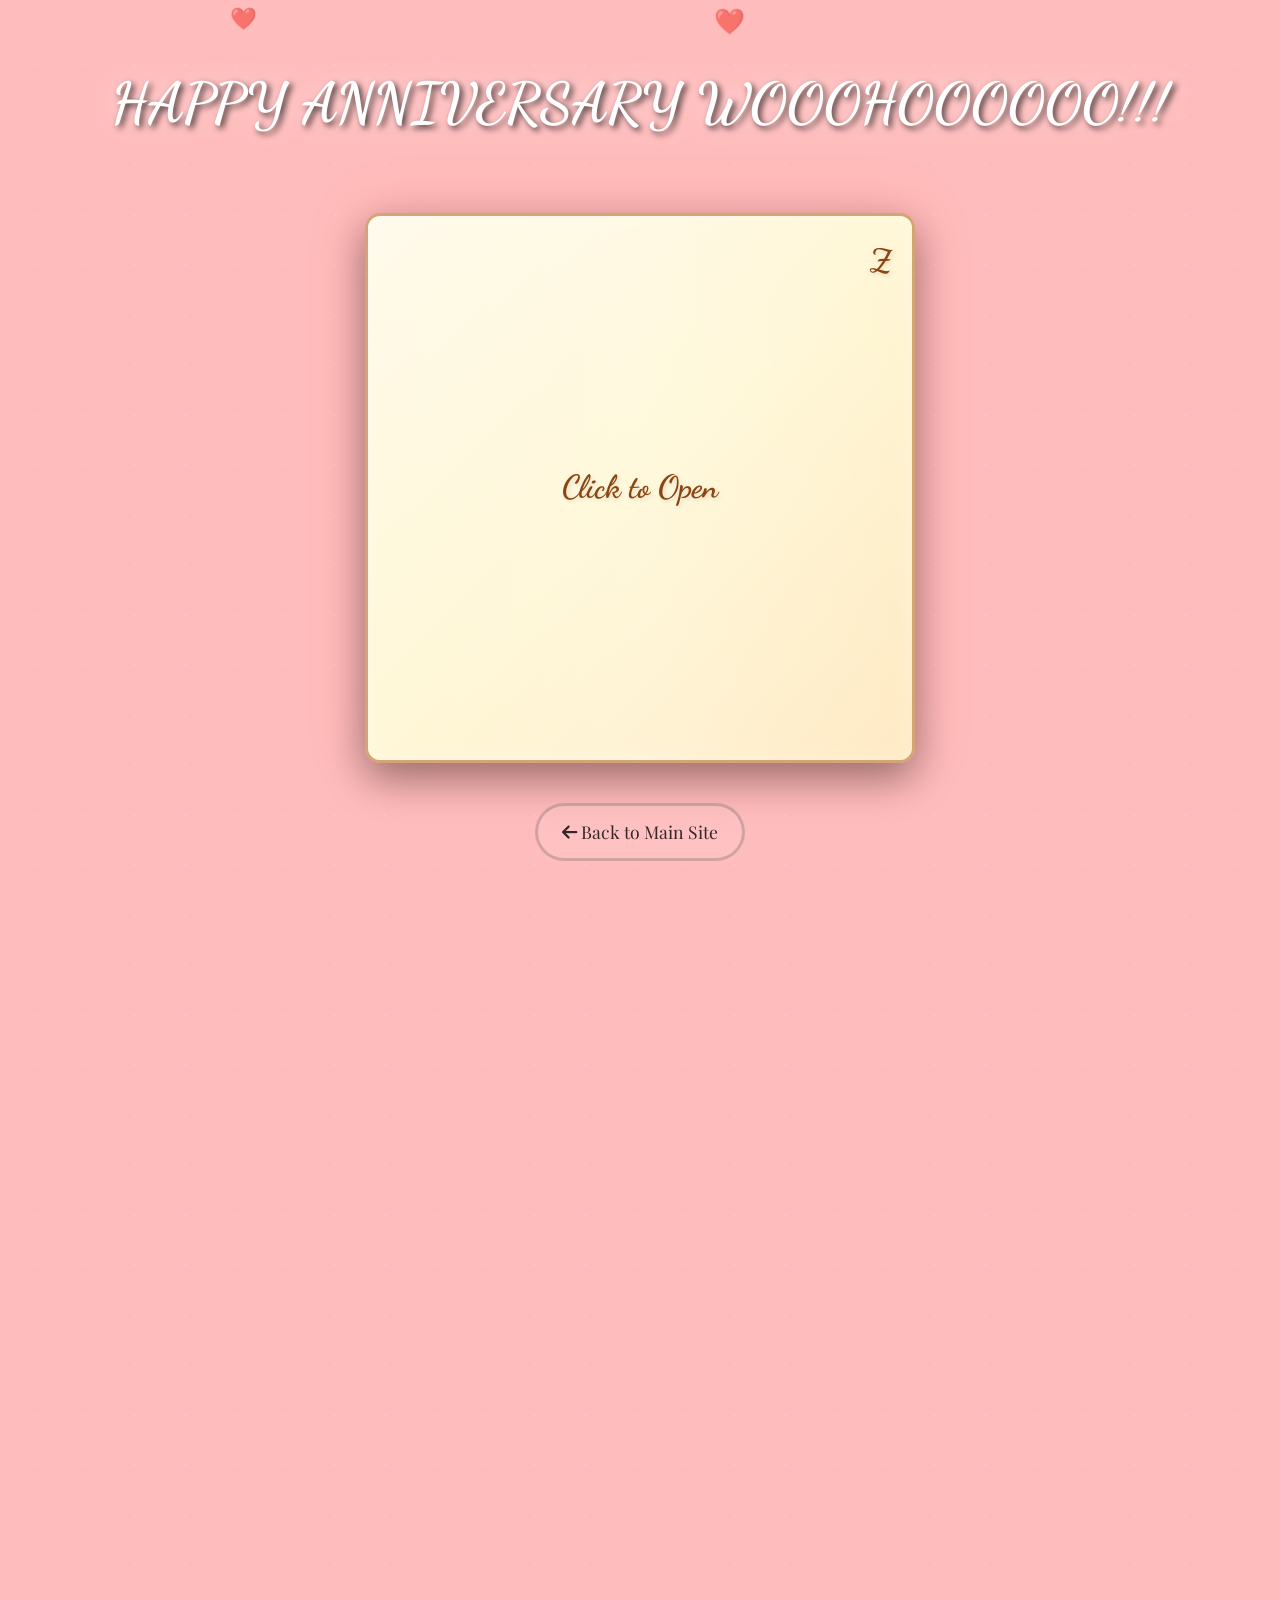
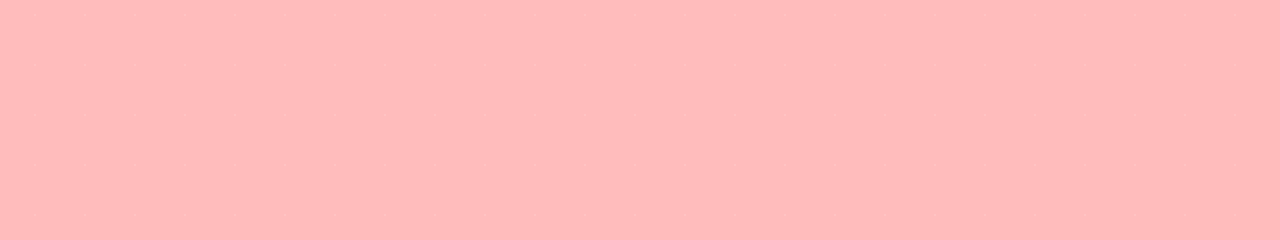
==== anniversary.html @ 7937a75e "Add files via upload" ====
<!DOCTYPE html>
<html lang="en">
<head>
    <meta charset="UTF-8">
    <meta name="viewport" content="width=device-width, initial-scale=1.0">
    <title>Anniversary</title>
    <link rel="stylesheet" href="https://cdnjs.cloudflare.com/ajax/libs/font-awesome/6.4.0/css/all.min.css">
    <link rel="stylesheet" href="styles.css">
    <script src="https://code.jquery.com/jquery-3.6.0.min.js"></script>

<style>
@import url('https://fonts.googleapis.com/css2?family=Playfair+Display:wght@400;700&family=Dancing+Script:wght@700&display=swap');

body {
    background: rgba(255, 179, 179, 0.87);
    min-height: 100vh;
    display: flex;
    justify-content: center;
    align-items: flex-start;
    font-family: 'Playfair Display', serif;
    overflow-x: hidden;
    overflow-y: auto;
    position: relative;
    padding: 40px 0 20px 0;
}

body::before {
    content: '';
    position: absolute;
    width: 200%;
    height: 200%;
    background: radial-gradient(circle, rgba(255,255,255,0.1) 1px, transparent 1px);
    background-size: 50px 50px;
    animation: drift 20s linear infinite;
    pointer-events: none;
}

@keyframes drift {
    0% { transform: translate(0, 0); }
    100% { transform: translate(50px, 50px); }
}

.container {
    text-align: center;
    position: relative;
    z-index: 1;
    max-width: 100%;
    width: 100%;
    box-sizing: border-box;
    flex: 1;
    display: flex;
    flex-direction: column;
    justify-content: center;
    min-height: calc(100vh - 60px);
}

/* Floating hearts background */
.floating-hearts {
    position: fixed;
    width: 100%;
    height: 100%;
    top: 0;
    left: 0;
    pointer-events: none;
    z-index: 0;
}

.heart {
    position: absolute;
    color: rgba(255, 182, 193, 0.6);
    font-size: 20px;
    animation: float 8s ease-in-out infinite;
}

@keyframes float {
    0% {
        transform: translateY(100vh) rotate(0deg);
        opacity: 0;
    }
    10% {
        opacity: 1;
    }
    90% {
        opacity: 1;
    }
    100% {
        transform: translateY(-100px) rotate(360deg);
        opacity: 0;
    }
}

.demo-1 .uc-container{
	width: 550px;
	height: 550px;
	margin: 40px auto;
    position: relative;
    perspective: 1200px;
    transform-style: preserve-3d;
    max-width: 90vw;
    max-height: 70vh;
} 

.demo-1 .uc-single, 
.demo-1 .uc-final,
.demo-1 .uc-initial-content,
.demo-1 .uc-back,
.demo-1 .uc-front {
	background: linear-gradient(135deg, #fff9e6 0%, #fff5cc 50%, #ffe4b5 100%);
    border: 3px solid #d4a574;
    box-shadow: 0 15px 40px rgba(0, 0, 0, 0.4), 
                0 0 60px rgba(255, 107, 107, 0.2),
                inset 0 0 20px rgba(255, 255, 255, 0.3);
    border-radius: 15px;
    position: relative;
    overflow: hidden;
}

.demo-1 .uc-initial-content::before {
    content: '';
    position: absolute;
    top: -50%;
    left: -50%;
    width: 200%;
    height: 200%;
    background: linear-gradient(45deg, transparent, rgba(255, 255, 255, 0.3), transparent);
    transform: rotate(45deg);
    animation: shimmer 3s ease-in-out infinite;
}

@keyframes shimmer {
    0% { transform: translateX(-100%) translateY(-100%) rotate(45deg); }
    50% { transform: translateX(100%) translateY(100%) rotate(45deg); }
    100% { transform: translateX(-100%) translateY(-100%) rotate(45deg); }
}

.demo-1 span.clickme {
    display: flex;
    align-items: center;
    justify-content: center;
    color: #8b4513;
    width: 100%;
    height: 100%;
    margin: 0;
    cursor: pointer;
    font-size: 2rem;
    font-weight: bold;
    font-family: 'Dancing Script', cursive;
    text-align: center;
    background: transparent;
    transition: all 0.4s ease;
    position: relative;
    z-index: 2;
    text-shadow: 2px 2px 4px rgba(0, 0, 0, 0.1);
}

.demo-1 span.clickme::before {
    content: 'Z';
    position: absolute;
    top: 20px;
    right: 20px;
    font-size: 2rem;
    animation: pulse 2s ease-in-out infinite;
}

@keyframes pulse {
    0%, 100% { transform: scale(1); }
    50% { transform: scale(1.1); }
}

.demo-1 span.clickme:hover {
    transform: scale(1.05);
    text-shadow: 3px 3px 6px rgba(0, 0, 0, 0.2);
}

.demo-1 .scrollwrap {
    width: 100%;
    height: 100%;
    padding: 40px;
    overflow: auto;
    position: absolute;
    color: #8b4513;
    font-family: 'Playfair Display', serif;
    text-shadow: 0 1px 0 rgba(255,255,255,0.8);
    box-shadow: inset 0 0 0 2px rgba(212, 165, 116, 0.3);
    cursor: default;
    box-sizing: border-box;
    background: linear-gradient(135deg, rgba(255, 249, 230, 0.9) 0%, rgba(255, 245, 204, 0.9) 100%);
    border-radius: 12px;
}

.demo-1 .scrollwrap h3 {
    font-weight: 700;
    font-size: 28px;
    margin: 0 0 25px 0;
    color: #d2691e;
    font-family: 'Dancing Script', cursive;
    text-align: center;
    text-shadow: 2px 2px 4px rgba(0, 0, 0, 0.1);
}

.demo-1 .scrollwrap p {
    font-size: 17px;
    line-height: 1.8;
    margin: 0 0 20px 0;
    font-style: italic;
    text-align: justify;
    position: relative;
}

.demo-1 .scrollwrap p.signature {
    font-size: 20px;
    text-align: right;
    margin-top: 30px;
    font-style: normal;
    font-family: 'Dancing Script', cursive;
    color: #d2691e;
    font-weight: 700;
}

.demo-1 .close {
    position: absolute;
    top: 15px;
    right: 15px;
    font-family: 'Playfair Display', serif;
    color: #8b4513;
    cursor: pointer;
    font-size: 18px;
    font-weight: bold;
    width: 35px;
    height: 35px;
    border: 3px solid #8b4513;
    border-radius: 50%;
    text-align: center;
    line-height: 29px;
    background: rgba(255, 255, 255, 0.9);
    transition: all 0.4s ease;
    box-shadow: 0 4px 15px rgba(0, 0, 0, 0.2);
    z-index: 10;
}

.demo-1 .close:hover {
    background: #8b4513;
    color: white;
    transform: rotate(90deg) scale(1.1);
    box-shadow: 0 6px 20px rgba(0, 0, 0, 0.3);
}

/* Paper unfolding animation */
.uc-container {
    position: relative;
    width: 550px;
    height: 550px;
    margin: 0 auto;
    transform-style: preserve-3d;
    max-width: 90vw;
    max-height: 70vh;
}

.uc-initial-content,
.uc-final-content {
    position: absolute;
    width: 100%;
    height: 100%;
    top: 0;
    left: 0;
    border-radius: 15px;
    overflow: hidden;
    backface-visibility: hidden;
    transform-style: preserve-3d;
}

.uc-final-content {
    opacity: 0;
    transform: rotateY(180deg);
    transition: all 1.5s cubic-bezier(0.4, 0, 0.2, 1);
}

.uc-container.unfolded .uc-initial-content {
    opacity: 0;
    transform: rotateY(-180deg);
    transition: all 1.5s cubic-bezier(0.4, 0, 0.2, 1);
}

.uc-container.unfolded .uc-final-content {
    opacity: 1;
    transform: rotateY(0deg);
}

/* Header styling */
header h1 {
    font-family: 'Dancing Script', cursive;
    font-size: clamp(2rem, 5vw, 3.5rem);
    font-weight: 700;
    color: white;
    margin-bottom: 1.5rem;
    text-shadow: 3px 3px 6px rgba(0, 0, 0, 0.74),
                 0 0 30px rgba(255, 255, 255, 0.5);
    animation: glow 2s ease-in-out;
    padding: 0 20px;
}

@keyframes glow {
    from { text-shadow: 3px 3px 6px rgba(0, 0, 0, 0.3), 0 0 30px rgba(255, 255, 255, 0.5); }
    to { text-shadow: 3px 3px 6px rgba(0, 0, 0, 0.3), 0 0 40px rgba(255, 255, 255, 0.8); }
}

/* Back button styling */
.back-link {
    display: inline-block;
    color: black;
    text-decoration: none;
    font-size: 1.1rem;
    opacity: 0.8;
    transition: all 0.3s ease;
    padding: 12px 24px;
    border: 3px solid rgba(66, 66, 66, 0.3);
    border-radius: 50px;
    background: rgba(255, 255, 255, 0.1);
    backdrop-filter: blur(10px);
    font-family: 'Playfair Display', serif;
}

.back-link:hover {
    opacity: 1;
    background: rgba(88, 87, 87, 0.2);
    transform: translateY(-2px);
    box-shadow: 0 10px 20px rgb(0, 0, 0);
}
</style>
</head>
<body>
    <!-- Floating Hearts Background -->
    <div class="floating-hearts" id="floatingHearts"></div>
    
    <div class="container">
        <header>
            <h1>HAPPY ANNIVERSARY WOOOHOOOOOO!!!</h1>
        </header>
        
        <section class="main demo-1">
            <div id="uc-container" class="uc-container">
                <div class="uc-initial-content">
                    <span class="clickme">Click to Open</span>
                </div>
                <div class="uc-final-content">
                    <div class="scrollwrap">
                        <h3>Dearest, Ria,</h3>
                        <p>Thinking about how we started, it feels surreal. Some parts were rocky—confusing, painful—but those led us to where we are right now. Special thanks to those two na palaging nawawala.

<br><br>From being a dense as fuck, numb, snobby, nonchalant, now I'm damn hopelessly, embarrassingly in love with you.

<br><br>One year. May mga parts man na naging mahirap, I'm still proud and glad that both of us held on. There were days na mabilis natapos, meron din matagal and lumipas sa pangungulila kasi pawala-wala ka, bab :(. Isang taon, but still, 'di mo pa rin ako nilalambing, hays. Palitan mo ng kiss 'yan ha.

<br><br>On a serious note, I'm glad we both took the chance to be together. It is true na may panahong napagod din akong mag-process, pero that wasn't because of you, that was because of the situation we were in, dahil 'yon sa takot pa rin ako na I might overwhelm you rin. I was scared na you'll slip away if sobrang pushy and makulit ako, or sa parts din na kung hindi ako nag-push. Gets mo ba? Medyo naguguluhan din ako sa sinasabi ko pero bahala ka na HAHAHHAHAHAH. I'm saying na either way, it was scary, there was fear but also hope na you'll still keep me. And hell yeah, you did. I hope we keep choosing to fix things together instead of bottling things up. You may be a pain in the ass sometimes, and me naman an asshole most of the time din, still I wouldn't have it any other way.

<br><br>The year flew a little too fast, don't you think? Though the beginning of knowing you fr came a little late, (I didn't know you much until your birthday) at least now I'm learning how to love you better. And I'm taking my time.

<br><br>Pawala-wala ka man minsan, that's okay. I'll always wait for you. Huwag lang straight 1 month kasi kawawa naman ako. May mga bagay na hindi ko malalaman dahil sa distance, pero know that I always pray for you to always be okay, healthy, and safe. I will always choose to understand. Plus, you always come back anyway, and that's enough for me.

<br><br>Marami pa akong gustong sabihin pero I think stop ko na rito.

<br><br>We've grown so much over the past year, and I hope we keep getting better. Together and individually.

<br><br>Thank you for letting me in, for letting me love you.

<br><br>It has been a long ride, and I'm hoping this would be an endless road for us.

<br><br>Happy first anniversary, my Ria.</p>
                        <p class="signature">Stupidly yours, Cian</p>
                    </div>
                    <span class="close">✕</span>
                </div>
            </div>
        </section>
        
        <div>
            <a href="index.html" class="back-link">
                <i class="fas fa-arrow-left"></i> Back to Main Site
            </a>
        </div>
    </div>

    <script>
        $(function() {
            var $container = $('#uc-container');
            var isUnfolded = false;

            // Paper unfolding functionality
            $container.find('span.clickme').on('click', function() {
                if (!isUnfolded) {
                    $container.addClass('unfolded');
                    isUnfolded = true;
                    // Create celebration hearts
                    for (let i = 0; i < 5; i++) {
                        setTimeout(createFloatingHeart, i * 200);
                    }
                }
            });

            $container.find('span.close').on('click', function(e) {
                e.stopPropagation();
                if (isUnfolded) {
                    $container.removeClass('unfolded');
                    isUnfolded = false;
                }
            });

            // Floating hearts generator
            function createFloatingHeart() {
                const heart = document.createElement('div');
                heart.className = 'heart';
                heart.innerHTML = '❤️';
                heart.style.left = Math.random() * 100 + '%';
                heart.style.animationDelay = Math.random() * 8 + 's';
                heart.style.fontSize = (Math.random() * 15 + 15) + 'px';
                document.getElementById('floatingHearts').appendChild(heart);
                
                setTimeout(() => {
                    heart.remove();
                }, 8000);
            }

            // Create hearts periodically
            setInterval(createFloatingHeart, 3000);

            // Initial hearts
            for (let i = 0; i < 3; i++) {
                setTimeout(createFloatingHeart, i * 1500);
            }

            // Add sparkle effects on mouse move
            document.addEventListener('mousemove', function(e) {
                if (Math.random() > 0.98) {
                    const sparkle = document.createElement('div');
                    sparkle.innerHTML = '✨';
                    sparkle.style.position = 'fixed';
                    sparkle.style.left = e.clientX + 'px';
                    sparkle.style.top = e.clientY + 'px';
                    sparkle.style.pointerEvents = 'none';
                    sparkle.style.fontSize = '16px';
                    sparkle.style.zIndex = '9999';
                    sparkle.style.animation = 'float 2s ease-out forwards';
                    document.body.appendChild(sparkle);
                    
                    setTimeout(() => sparkle.remove(), 2000);
                }
            });
        });
    </script>
    </body>

</html>
---- styles.css ----
/* Modern CSS Reset */
:root {
    --primary-color: #ff6b6b;
    --secondary-color: #4ecdc4;
    --dark-color: #2d3436;
    --light-color: #f8f9fa;
    --gradient: linear-gradient(135deg, var(--primary-color), var(--secondary-color));
}

* {
    margin: 0;
    padding: 0;
    box-sizing: border-box;
}

body {
    font-family: 'Poppins', sans-serif;
    line-height: 1.6;
    color: var(--dark-color);
    background-color: var(--light-color);
    overflow-x: hidden;
}

/* Navigation */
.navbar {
    position: fixed;
    top: 0;
    width: 100%;
    display: flex;
    justify-content: space-between;
    align-items: center;
    padding: 1rem 5%;
    background: rgba(255, 255, 255, 0.95);
    box-shadow: 0 2px 10px rgba(0, 0, 0, 0.1);
    z-index: 1000;
    transition: all 0.3s ease;
}

.navbar.scrolled {
    padding: 0.5rem 5%;
    background: rgba(255, 255, 255, 0.98);
    box-shadow: 0 5px 20px rgba(0, 0, 0, 0.1);
}

.logo {
    display: flex;
    align-items: center;
    height: 100%;
}

.logo-img {
    height: 50px;
    width: auto;
    border-radius: 10%;
    border: transparent;
    box-shadow: 0 2px 5px rgba(0, 0, 0, 0.2);
    opacity: 60%;
}

.nav-links {
    display: flex;
    gap: 2rem;
}

.nav-links a {
    text-decoration: none;
    color: var(--dark-color);
    font-weight: 500;
    position: relative;
    transition: color 0.3s ease;
}

.nav-links a::after {
    content: '';
    position: absolute;
    width: 0;
    height: 2px;
    bottom: -5px;
    left: 0;
    background: var(--gradient);
    transition: width 0.3s ease;
}

.nav-links a:hover,
.nav-links a.active {
    color: var(--primary-color);
}

.nav-links a:hover::after,
.nav-links a.active::after {
    width: 100%;
}

.hamburger {
    display: none;
    cursor: pointer;
}

.bar {
    display: block;
    width: 25px;
    height: 3px;
    margin: 5px auto;
    background-color: var(--dark-color);
    transition: all 0.3s ease-in-out;
}

/* Hero Section */
.hero {
    height: 100vh;
    display: flex;
    flex-direction: column;
    justify-content: center;
    align-items: center;
    text-align: center;
    padding: 0 1rem;
    background: var(--gradient);
    color: white;
    position: relative;
    overflow: hidden;
}

.hero::before {
    content: '';
    position: absolute;
    width: 100%;
    height: 100%;
    background: url('https://source.unsplash.com/random/1920x1080/?love') center/cover;
    opacity: 0.1;
    z-index: 1;
}

.hero-content {
    position: relative;
    z-index: 2;
    max-width: 800px;
    margin: 0 auto;
}

.hero h1 {
    font-size: 3.5rem;
    margin-bottom: 1rem;
    animation: fadeInUp 1s ease;
}

.hero p {
    font-size: 1.2rem;
    margin-bottom: 2rem;
    animation: fadeInUp 1s ease 0.2s both;
}

.highlight {
    color: #fff;
    position: relative;
    display: inline-block;
}

.highlight::after {
    content: '';
    position: absolute;
    bottom: 5px;
    left: 0;
    width: 100%;
    height: 10px;
    background: rgba(255, 255, 255, 0.3);
    z-index: -1;
    border-radius: 5px;
}

.cta-button {
    padding: 1rem 2rem;
    font-size: 1.1rem;
    background: white;
    color: var(--primary-color);
    border: none;
    border-radius: 50px;
    cursor: pointer;
    transition: all 0.3s ease;
    font-weight: 600;
    box-shadow: 0 5px 15px rgba(0, 0, 0, 0.1);
    animation: fadeInUp 1s ease 0.4s both;
}

.cta-button:hover {
    transform: translateY(-3px);
    box-shadow: 0 15px 30px rgba(0, 0, 0, 0.2);
}

.scroll-down {
    position: absolute;
    bottom: 30px;
    left: 50%;
    transform: translateX(-50%);
    display: flex;
    flex-direction: column;
    align-items: center;
    color: white;
    text-decoration: none;
    animation: bounce 2s infinite;
}

.scroll-down i {
    margin-top: 5px;
}


.scroll-down2 {
    position: absolute;
    bottom: 30px;
    left: 50%;
    transform: translateX(-50%);
    display: flex;
    flex-direction: column;
    align-items: center;
    color: rgb(150, 103, 103);
    text-decoration: none;
    animation: bounce 2s infinite;
}

.scroll-down2 i {
    margin-top: 10px;
}

/* Features Section */
.features {
    padding: 6rem 5%;
    background-color: white;
}

/* Section Headings */
.features h2,
.content-section h2,
.gallery-section h2,
#love-lines h2,
#music h2 {
    text-align: center;
    font-size: 2.5rem;
    margin: 0 auto 3rem;
    display: block;
    width: 100%;
    position: relative;
    padding: 0 20px;
}

.features h2::after,
.content-section h2::after,
.gallery-section h2::after {
    content: '';
    position: absolute;
    width: 50%;
    height: 4px;
    background: var(--gradient);
    bottom: -10px;
    left: 25%;
    border-radius: 2px;
}

.cards-container {
    display: grid;
    grid-template-columns: repeat(auto-fit, minmax(300px, 1fr));
    gap: 2rem;
    margin-top: 2rem;
}

.card {
    background: white;
    border-radius: 15px;
    padding: 2rem;
    text-align: center;
    box-shadow: 0 10px 30px rgba(0, 0, 0, 0.05);
    transition: transform 0.3s ease, box-shadow 0.3s ease;
    border: 1px solid rgba(0, 0, 0, 0.05);
}

.card:hover {
    transform: translateY(-10px);
    box-shadow: 0 15px 40px rgba(0, 0, 0, 0.1);
}

.card i {
    font-size: 2.5rem;
    margin-bottom: 1.5rem;
    background: var(--gradient);
    -webkit-background-clip: text;
    background-clip: text;
    -webkit-text-fill-color: transparent;
    color: transparent;
}

.card h3 {
    font-size: 1.5rem;
    margin-bottom: 1rem;
    color: var(--dark-color);
}

/* Love Meter */
.love-meter {
    width: 100%;
    height: 10px;
    background: #f0f0f0;
    border-radius: 5px;
    margin: 1.5rem 0 0.5rem;
    overflow: hidden;
    position: relative;
}

.love-meter-text {
    text-align: center;
    font-size: 1.2rem;
    font-weight: 600;
    color: var(--primary-color);
    margin-bottom: 0.5rem;
    height: 1.5rem;
}

.love-fill {
    height: 100%;
    width: 0;
    background: linear-gradient(90deg, #ff6b6b, #ff8e8e);
    transition: width 1s ease-in-out;
}

.love-fill.animate {
    animation: pulse 1s ease-in-out;
}

@keyframes pulse {
    0% { transform: scaleX(1); }
    50% { transform: scaleX(1.02); }
    100% { transform: scaleX(1); }
}

.love-btn {
    background: var(--gradient);
    color: white;
    border: none;
    padding: 0.5rem 1.5rem;
    border-radius: 50px;
    cursor: pointer;
    font-weight: 500;
    margin-top: 1rem;
    transition: transform 0.3s ease, box-shadow 0.3s ease;
}

.love-btn:hover {
    transform: translateY(-2px);
    box-shadow: 0 5px 15px rgba(0, 0, 0, 0.1);
}

/* Content Sections */
.content-section {
    padding: 6rem 5%;
    position: relative;
    overflow: hidden;
}

.content-section.alt-bg {
    background-color: #f8f9fa;
}

.container {
    max-width: 1200px;
    margin: 0 auto;
    padding: 0 20px;
}

.content-box {
    background: white;
    border-radius: 15px;
    padding: 2.5rem;
    box-shadow: 0 10px 30px rgba(0, 0, 0, 0.05);
    margin-top: 2rem;
    position: relative;
    z-index: 1;
}

/* --- Gallery Section --- */
.gallery-section {
    padding: 6rem 5%;
    background: white;
    position: relative;
}

.gallery-controls {
    text-align: center;
    margin-bottom: 2rem;
}

.filter-btn {
    background: #e0e0e0;
    color: var(--dark-color);
    border: none;
    padding: 0.5rem 1rem;
    margin: 0 0.5rem;
    border-radius: 50px;
    cursor: pointer;
    transition: all 0.3s ease;
    font-weight: 500;
}

.filter-btn.active {
    background: var(--primary-color);
    color: white;
    box-shadow: 0 5px 15px rgba(255, 107, 107, 0.3);
}

.gallery-grid {
    display: grid;
    grid-template-columns: repeat(auto-fill, minmax(250px, 1fr));
    gap: 1.5rem;
    padding: 1rem 0;
}

.gallery-item {
    position: relative;
    border-radius: 10px;
    overflow: hidden;
    cursor: pointer;
    transition: transform 0.3s ease;
    background: white;
    box-shadow: 0 4px 15px rgba(0, 0, 0, 0.1);
    display: flex;
    flex-direction: column;
}

.gallery-image-container {
    position: relative;
    width: 100%;
    padding-top: 100%; /* 1:1 Aspect Ratio */
    overflow: hidden;
}

.gallery-image-container img {
    position: absolute;
    top: 0;
    left: 0;
    width: 100%; 
    height: 100%;
    object-fit: cover;
    transition: transform 0.5s ease;
}

.gallery-overlay {
    position: absolute;
    top: 0;
    left: 0;
    width: 100%;
    height: 100%;
    background: rgba(0, 0, 0, 0.5);
    color: white;
    display: flex;
    flex-direction: column;
    justify-content: center;
    align-items: center;
    opacity: 0;
    transition: opacity 0.3s ease;
    padding: 1rem;
    text-align: center;
}

.gallery-item:hover {
    transform: translateY(-5px);
}

.gallery-item:hover img {
    transform: scale(1.05);
}

.gallery-item:hover .gallery-overlay {
    opacity: 1;
}

.gallery-caption {
    font-size: 1.2rem;
    font-weight: 600;
    margin-bottom: 0.3rem;
    text-shadow: 0 2px 4px rgba(0, 0, 0, 0.3);
}

.gallery-date {
    font-size: 0.8rem;
    margin-bottom: 0.5rem;
    opacity: 0.9;
    text-shadow: 0 1px 2px rgba(0, 0, 0, 0.3);
}

.gallery-like {
    background: var(--primary-color);
    border: none;
    color: white;
    padding: 0.5rem 1rem;
    border-radius: 4px;
    cursor: pointer;
    transition: all 0.3s ease;
    font-size: 0.9rem;
    margin: 0.8rem auto;
    display: block;
    width: auto;
    min-width: 100px;
    text-align: center;
}

.gallery-like:hover {
    background: var(--secondary-color);
    transform: translateY(-2px);
    box-shadow: 0 2px 8px rgba(0, 0, 0, 0.2);
}

.gallery-like.liked {
    background: #ff1493;
    color: white;
}

.gallery-like.liked:hover {
    background: #ff69b4;
}

.gallery-like i {
    margin-right: 0.5rem;
}

.gallery-like .fas {
    color: white;
}

/* Modal styles for photo viewing */
.modal {
    display: none;
    position: fixed;
    z-index: 1000;
    left: 0;
    top: 0;
    width: 100%;
    height: 100%;
    background-color: rgba(0, 0, 0, 0.9);
    cursor: pointer;
}

.modal-content {
    margin: auto;
    display: block;
    width: 80%;
    max-width: 700px;
    max-height: 90%;
    object-fit: contain;
    position: absolute;
    top: 50%;
    left: 50%;
    transform: translate(-50%, -50%);
}

.modal-close {
    position: absolute;
    top: 20px;
    right: 35px;
    color: #f1f1f1;
    font-size: 40px;
    font-weight: bold;
    cursor: pointer;
    z-index: 1001;
}

.modal-close:hover {
    color: #bbb;
}



@keyframes randomFloat {
    0%, 100% { transform: translateY(0px) rotate(0deg); }
    25% { transform: translateY(-10px) rotate(1deg); }
    75% { transform: translateY(5px) rotate(-1deg); }
}

/* Make sure the like button is visible on mobile */
@media (max-width: 768px) {
    .gallery-like {
        padding: 0.4rem 0.8rem;
        font-size: 0.8rem;
    }
    
    .gallery-caption {
        font-size: 1rem;
    }
    
    .gallery-date {
        font-size: 0.7rem;
    }
}

.gallery-load-more {
    text-align: center;
    margin-top: 2rem;
}

.gallery-load-more button {
    background: var(--secondary-color);
    color: white;
    border: none;
    padding: 0.8rem 2rem;
    border-radius: 50px;
    cursor: pointer;
    font-weight: 600;
    transition: all 0.3s ease;
}

.gallery-load-more button:hover {
    background: var(--primary-color);
    box-shadow: 0 5px 15px rgba(255, 107, 107, 0.3);
}

/* --- How We Met Story Container --- */
.story-container {
    max-width: 800px;
    margin: 0 auto;
}

.story-progress {
    display: flex;
    justify-content: space-between;
    align-items: center;
    margin-bottom: 3rem;
    position: relative;
    padding: 0 10%;
}

.progress-connector {
    flex-grow: 1;
    height: 3px;
    background: #e0e0e0;
    position: absolute;
    top: 50%;
    transform: translateY(-50%);
    z-index: 0;
    width: 80%;
    left: 10%;
}

.progress-step {
    width: 30px;
    height: 30px;
    border-radius: 50%;
    background: #ccc;
    color: white;
    display: flex;
    justify-content: center;
    align-items: center;
    font-size: 0.8rem;
    font-weight: 600;
    cursor: pointer;
    position: relative;
    z-index: 1;
    transition: background 0.3s ease, transform 0.3s ease;
}

.progress-step::after {
    content: attr(data-step);
    position: absolute;
    bottom: -30px;
    font-size: 0.9rem;
    color: var(--dark-color);
    font-weight: 500;
}

.progress-step.active {
    background: var(--primary-color);
    transform: scale(1.1);
}

.progress-step.completed {
    background: var(--secondary-color);
}

.story-content {
    min-height: 400px; /* Ensure space for content */
}

.story-slide {
    display: none;
    transition: opacity 0.5s ease;
}

.story-slide.active {
    display: grid;
    grid-template-columns: 1fr 1fr;
    gap: 2rem;
    align-items: center;
    animation: fadeIn 0.5s ease;
}

.story-slide h3 {
    font-size: 2rem;
    margin-bottom: 1rem;
    color: var(--primary-color);
    grid-column: 1 / -1;
    text-align: center;
}

.story-image img {
    width: 100%;
    height: auto;
    border-radius: 10px;
    box-shadow: 0 10px 30px rgba(0, 0, 0, 0.1);
}

.story-controls {
    display: flex;
    justify-content: space-between;
    align-items: center;
    margin-top: 2rem;
}

.story-nav {
    background: var(--gradient);
    color: white;
    border: none;
    padding: 0.7rem 1.5rem;
    border-radius: 50px;
    cursor: pointer;
    font-weight: 500;
    transition: all 0.3s ease;
}

.story-nav:disabled {
    opacity: 0.5;
    cursor: not-allowed;
    transform: none;
    box-shadow: none;
}

.story-nav:hover:not(:disabled) {
    transform: translateY(-2px);
    box-shadow: 0 5px 15px rgba(0, 0, 0, 0.1);
}

.pagination {
    font-weight: 600;
    color: var(--dark-color);
}

/* --- Love Lines Tabs --- */
.tabs {
    display: flex;
    justify-content: center;
    margin-bottom: 2rem;
    border-bottom: 2px solid #e0e0e0;
}

.tab-btn {
    background: none;
    border: none;
    padding: 0.8rem 1.5rem;
    font-size: 1.1rem;
    cursor: pointer;
    color: #777;
    font-weight: 500;
    position: relative;
    transition: color 0.3s ease;
}

.tab-btn:hover {
    color: var(--dark-color);
}

.tab-btn.active {
    color: var(--primary-color);
}

.tab-btn.active::after {
    content: '';
    position: absolute;
    bottom: -2px;
    left: 0;
    width: 100%;
    height: 2px;
    background: var(--primary-color);
}

.tab-pane {
    display: none;
    padding: 1rem 0;
    animation: fadeIn 0.5s ease;
}

.tab-pane.active {
    display: block;
}

/* Poetry styles */
.poem-container {
    display: grid;
    grid-template-columns: 1fr 1fr;
    gap: 2rem;
}

.poem {
    background: #f8f9fa;
    padding: 1.5rem;
    border-radius: 10px;
    box-shadow: inset 0 2px 5px rgba(0, 0, 0, 0.05);
}

.poem h3 {
    font-size: 1.3rem;
    color: var(--secondary-color);
    margin-bottom: 0.5rem;
}

.poem-author {
    font-style: italic;
    color: #777;
    margin-bottom: 1rem;
}

.poem-lines {
    max-height: 5em; /* Initial height for lines */
    overflow: hidden;
    transition: max-height 0.5s ease-out;
    margin-bottom: 1rem;
}

.poem-lines p {
    margin: 0.3rem 0;
}

.read-more {
    background: none;
    border: none;
    color: var(--primary-color);
    cursor: pointer;
    font-weight: 500;
    text-decoration: underline;
}

/* Quote slider styles */
.quote-slider {
    position: relative;
    max-width: 600px;
    margin: 0 auto;
    text-align: center;
}

.quote {
    display: none;
    padding: 2rem;
    background: white;
    border-radius: 15px;
    box-shadow: 0 5px 20px rgba(0, 0, 0, 0.05);
}

.quote.active {
    display: block;
    background-color: #f5f0f0;
}

.quote blockquote {
    font-size: 1.2rem;
    font-style: italic;
    color: var(--dark-color);
    margin-bottom: 1rem;
    line-height: 1.5;
}

.quote footer {
    font-size: 0.9rem;
    color: var(--primary-color);
    font-weight: 600;
}

.quote-controls {
    display: flex;
    justify-content: center;
    align-items: center;
    margin-top: 1.5rem;
}

.quote-prev, .quote-next {
    background: #e0e0e0;
    color: var(--dark-color);
    border: none;
    width: 30px;
    height: 30px;
    border-radius: 50%;
    display: flex;
    justify-content: center;
    align-items: center;
    cursor: pointer;
    transition: background 0.3s ease;
}

.quote-prev:hover, .quote-next:hover {
    background: var(--secondary-color);
    color: white;
}

.quote-dots {
    display: flex;
    gap: 0.5rem;
    margin: 0 1rem;
}

.dot {
    width: 8px;
    height: 8px;
    border-radius: 50%;
    background: #ccc;
    cursor: pointer;
    transition: background 0.3s ease;
}

.dot.active {
    background: var(--primary-color);
}

/* Message board styles */
.message-board {
    display: grid;
    grid-template-rows: auto 1fr;
    gap: 1.5rem;
}

.message-input {
    background: #f8f9fa;
    padding: 1rem;
    border-radius: 10px;
    box-shadow: 0 2px 10px rgba(0, 0, 0, 0.05);
}

.message-input textarea {
    width: 100%;
    min-height: 100px;
    border: 1px solid #e0e0e0;
    border-radius: 5px;
    padding: 0.8rem;
    font-family: inherit;
    font-size: 1rem;
    resize: vertical;
    margin-bottom: 1rem;
}

.send-message {
    background: var(--primary-color);
    color: white;
    border: none;
    padding: 0.5rem 1.5rem;
    border-radius: 50px;
    cursor: pointer;
    font-weight: 500;
    transition: all 0.3s ease;
    float: right;
}

.send-message:hover {
    background: var(--secondary-color);
}

.messages {
    max-height: 300px;
    overflow-y: auto;
    padding-right: 10px;
    display: flex;
    flex-direction: column-reverse; /* To show newest at the top */
}

.message {
    background: #fff;
    padding: 1rem;
    border-radius: 10px;
    margin-bottom: 1rem;
    box-shadow: 0 2px 10px rgba(0, 0, 0, 0.05);
}

.message-content p {
    margin: 0 0 0.5rem 0;
}

.message-time {
    font-size: 0.8rem;
    color: #999;
    display: block;
    text-align: right;
}

/* Music Player Container - Make it wider on larger screens */
.music-player-container {
    max-width: 1400px;
    margin: 0 auto;
    padding: 0 40px;
    width: 100%;
}

/* Playlist container adjustments */
.playlist-container {
    max-height: 600px;
    overflow-y: auto;
    margin: 2rem 0 0;
    padding: 0.5rem 0;
    width: 100%;
}

/* Adjust grid layout for different screen sizes */
.playlist {
    display: grid;
    grid-template-columns: repeat(auto-fill, minmax(300px, 1fr));
    gap: 1.5rem;
    padding: 1rem 0;
    width: 100%;
}

/* Larger desktop screens */
@media (min-width: 1400px) {
    .playlist {
        grid-template-columns: repeat(auto-fill, minmax(320px, 1fr));
    }
    
    .music-player-container {
        max-width: 1600px;
        padding: 0 60px;
    }
}

/* Tablet and smaller desktop */
@media (max-width: 1399px) and (min-width: 1024px) {
    .playlist {
        grid-template-columns: repeat(auto-fill, minmax(280px, 1fr));
    }
}

/* Small tablets */
@media (max-width: 991px) {
    .playlist {
        grid-template-columns: repeat(2, 1fr);
    }
}

/* Mobile */
@media (max-width: 767px) {
    .playlist {
        grid-template-columns: 1fr;
    }
    
    .playlist-container {
        margin-left: -15px;
        margin-right: -15px;
        width: calc(100% + 30px);
    }
}

/* Adjust the player controls to be centered and take full width */
.music-player-wrapper {
    max-width: 100%;
    margin: 0 auto;
}

/* Make the progress bar span full width */
.progress-container {
    width: 100%;
    max-width: 100%;
    padding: 0;
}

.now-playing {
    display: flex;
    align-items: center;
    gap: 1.5rem;
    margin-bottom: 1.5rem;
    flex-direction: column;
}

.album-art {
    width: 100px;
    height: 100px;
    flex-shrink: 0;
    border-radius: 10px;
    overflow: hidden;
    box-shadow: 0 5px 15px rgba(0, 0, 0, 0.1);
    margin-top: 3rem;
}

.album-art img {
    width: 100%;
    height: 100%;
    object-fit: cover;
}

.track-info {
    flex-grow: 1;
    transform: scaleY(-6px);
}

.track-info h3 {
    font-size: 1.5rem;
    margin-bottom: 0.3rem;
    color: var(--primary-color);
    text-align: center;
}

.track-info p {
    font-size: 1rem;
    color: #777;
    margin-bottom: 1rem;
    text-align: center;
}

.track-controls {
    display: flex;
    align-items: center;
    gap: 0.8rem;
    justify-content: center;
}

.control-btn, .play-btn {
    background: var(--gradient);
    color: white;
    width: 40px;
    height: 40px;
    border-radius: 50%;
    border: none;
    display: flex;
    justify-content: center;
    align-items: center;
    cursor: pointer;
    transition: transform 0.3s ease, box-shadow 0.3s ease;
}

.control-btn:hover, .play-btn:hover {
    transform: scale(1.1);
    box-shadow: 0 5px 15px rgba(0, 0, 0, 0.1);
}

.play-btn {
    width: 50px;
    height: 50px;
    font-size: 1.2rem;
}

.volume-controls {
    display: flex;
    flex-direction: column;
    align-items: center;
    gap: 10px;
    margin-left: 0.5rem;
}

.volume-btn {
    background: none;
    color: var(--dark-color);
    width: 30px;
    height: 30px;
    font-size: 1rem;
    cursor: pointer;
    order: 2; /* This will place the button below the slider */
}

#volumeControl {
    -webkit-appearance: slider-vertical;
    appearance: slider-vertical;
    width: 5px;
    height: 80px;
    background: #e0e0e0;
    border-radius: 5px;
    outline: none;
    opacity: 0.7;
    transition: opacity .2s;
    order: 1; /* This will place the slider above the button */
}

#volumeControl::-webkit-slider-thumb {
    -webkit-appearance: none;
    appearance: none;
    width: 15px;
    height: 15px;
    border-radius: 50%;
    background: var(--primary-color);
    cursor: pointer;
}

.progress-container {
    width: 100%;
}

.progress-bar {
    width: 100%;
    height: 6px;
    background: #e0e0e0;
    border-radius: 3px;
    margin-bottom: 0.5rem;
    cursor: pointer;
    position: relative;
    overflow: hidden;
}

.progress {
    width: 0%;
    height: 100%;
    background: var(--gradient);
    border-radius: 3px;
    position: relative;
    transition: width 0.1s linear;
}

.time {
    display: flex;
    justify-content: space-between;
    font-size: 0.8rem;
    color: #777;
}

.playlist-item {
    display: flex;
    align-items: center;
    padding: 15px;
    border-radius: 8px;
    margin: 0;
    cursor: pointer;
    transition: all 0.3s ease;
    justify-content: flex-start;
    background: rgba(255, 255, 255, 0.05);
    border: 1px solid rgba(255, 255, 255, 0.1);
    height: 100%;
    box-sizing: border-box;
}

.playlist-item:hover {
    transform: translateY(-3px);
    box-shadow: 0 4px 12px rgba(0, 0, 0, 0.1);
}

.playlist-item.active {
    background: linear-gradient(135deg, rgba(255, 107, 107, 0.1), transparent);
    border-left: 3px solid var(--primary-color);
}

.playlist-item-info {
    display: flex;
    flex-direction: column;
    gap: 0.5rem;
    flex: 1;
    min-width: 0;
    padding-right: 10px;
}

.playlist-item-img-container {
    width: 80px;
    height: 80px;
    min-width: 80px;
    border-radius: 8px;
    overflow: hidden;
    margin-right: 20px;
    box-shadow: 0 4px 8px rgba(0, 0, 0, 0.1);
}

.playlist-item-img {
    width: 100%; /* Make the image fill the container */
    height: 100%; /* Make the image fill the container */
    object-fit: cover; /* Maintain aspect ratio */
    transition: transform 0.3s ease;
}

.playlist-item:hover .playlist-item-img {
    transform: scale(1.05);
}

.playlist-item-title {
    font-weight: 600;
    color: var(--dark-color);
    white-space: nowrap;
    overflow: hidden;
    text-overflow: ellipsis;
    font-size: 1rem;
    color: #333;
}

.playlist-item-artist {
    font-size: 0.9rem;
    color: #666;
    white-space: nowrap;
    overflow: hidden;
    text-overflow: ellipsis;
    font-weight: 400;
}

.playlist-item-duration {
    font-size: 0.8rem;
    color: #888;
    font-weight: 500;
    margin-left: auto;
    padding-left: 10px;
    white-space: nowrap;
}

/* Make the layout responsive */
@media (max-width: 992px) {
    .playlist {
        grid-template-columns: repeat(2, 1fr); /* 2 columns on medium screens */
    }
}

@media (max-width: 576px) {
    .playlist {
        grid-template-columns: 1fr; /* 1 column on small screens */
    }
}

/* Custom scrollbar for the playlist */
.playlist-container::-webkit-scrollbar {
    width: 6px;
}

.playlist-container::-webkit-scrollbar-track {
    background: #f1f1f1;
    border-radius: 10px;
}

.playlist-container::-webkit-scrollbar-thumb {
    background: #aaa;
    border-radius: 10px;
}

.playlist-container::-webkit-scrollbar-thumb:hover {
    background: #888;
}

.playlist-actions {
    display: flex;
    justify-content: center;
    gap: 1.5rem;
    margin-top: 1.5rem;
}

.action-btn {
    background: #e0e0e0;
    color: var(--dark-color);
    width: 40px;
    height: 40px;
    border-radius: 50%;
    border: none;
    display: flex;
    justify-content: center;
    align-items: center;
    cursor: pointer;
    transition: all 0.3s ease;
}

.action-btn:hover {
    background: var(--primary-color);
    color: white;
}

.action-btn.active {
    background: var(--primary-color);
    color: white;
    box-shadow: 0 5px 15px rgba(255, 107, 107, 0.3);
}

/* Footer */
footer {
    background: var(--dark-color);
    color: white;
    padding: 3rem 5%;
    text-align: center;
}

.footer-content {
    max-width: 1200px;
    margin: 0 auto;
}

.social-links {
    display: flex;
    justify-content: center;
    gap: 1.5rem;
    margin-bottom: 1.5rem;
}

.social-links a {
    color: white;
    font-size: 1.5rem;
    transition: color 0.3s ease;
}

.social-links a:hover {
    color: var(--primary-color);
}

/* Back to Top Button */
.back-to-top {
    position: fixed;
    bottom: 30px;
    right: 30px;
    width: 50px;
    height: 50px;
    border-radius: 50%;
    background: var(--gradient);
    color: white;
    border: none;
    cursor: pointer;
    display: flex;
    justify-content: center;
    align-items: center;
    font-size: 1.2rem;
    opacity: 0;
    visibility: hidden;
    transform: translateY(20px);
    transition: all 0.3s ease;
    z-index: 999;
    box-shadow: 0 5px 20px rgba(0, 0, 0, 0.1);
}

.back-to-top.visible {
    opacity: 1;
    visibility: visible;
    transform: translateY(0);
}

.back-to-top:hover {
    transform: translateY(-5px) scale(1.05);
}

/* Animations */
@keyframes fadeInUp {
    from {
        opacity: 0;
        transform: translateY(30px);
    }
    to {
        opacity: 1;
        transform: translateY(0);
    }
}

@keyframes fadeIn {
    from {
        opacity: 0;
    }
    to {
        opacity: 1;
    }
}

@keyframes bounce {
    0%, 20%, 50%, 80%, 100% {
        transform: translateY(0) translateX(-50%);
    }
    40% {
        transform: translateY(-20px) translateX(-50%);
    }
    60% {
        transform: translateY(-10px) translateX(-50%);
    }
}

/* Responsive Design */
@media (max-width: 992px) {
    .hero h1 {
        font-size: 2.8rem;
    }
    
    .cards-container {
        grid-template-columns: repeat(auto-fit, minmax(250px, 1fr));
    }
    
    .story-slide.active {
        grid-template-columns: 1fr;
    }
    
    .poem-container {
        grid-template-columns: 1fr;
    }
}

@media (max-width: 768px) {
    .hamburger {
        display: block;
    }
    
    .hamburger.active .bar:nth-child(2) {
        opacity: 0;
    }
    
    .hamburger.active .bar:nth-child(1) {
        transform: translateY(8px) rotate(45deg);
    }
    
    .hamburger.active .bar:nth-child(3) {
        transform: translateY(-8px) rotate(-45deg);
    }
    
    .nav-links {
        position: fixed;
        left: -100%;
        top: 70px;
        gap: 0;
        flex-direction: column;
        background-color: white;
        width: 100%;
        text-align: center;
        transition: 0.3s;
        box-shadow: 0 10px 20px rgba(0, 0, 0, 0.1);
        padding: 1rem 0;
    }
    
    .nav-links.active {
        left: 0;
    }
    
    .nav-links a {
        margin: 1rem 0;
        display: block;
    }
    
    .hero h1 {
        font-size: 2.2rem;
    }
    
    .hero p {
        font-size: 1rem;
    }
    
    .cta-button {
        padding: 0.8rem 1.5rem;
        font-size: 1rem;
    }
    
    .features h2,
    .content-section h2,
    .gallery-section h2 {
        font-size: 2rem;
    }

    .now-playing {
        flex-direction: column;
        text-align: center;
    }
    
    .track-info {
        text-align: center;
    }

    .track-controls {
        justify-content: center;
    }
}

@media (max-width: 480px) {
    .hero h1 {
        font-size: 1.8rem;
    }
    
    .cards-container {
        grid-template-columns: 1fr;
    }
    
    .gallery-grid {
        grid-template-columns: 1fr;
    }

    .story-progress {
        padding: 0 5%;
    }
}

/* Add these styles to your styles.css file */

/* Button Styles */
button {
    cursor: pointer;
    transition: all 0.3s ease;
    border: none;
    outline: none;
    font-family: 'Poppins', sans-serif;
}

button:disabled {
    opacity: 0.5;
    cursor: not-allowed;
}

/* Gallery Like Button */
.gallery-like {
    background: rgba(255, 255, 255, 0.9);
    border: none;
    padding: 8px 15px;
    border-radius: 20px;
    display: flex;
    align-items: center;
    gap: 5px;
    font-size: 14px;
    color: #333;
    transition: all 0.3s ease;
}

.gallery-like:hover {
    background: #ff6b6b;
    color: white;
}

.gallery-like i {
    transition: all 0.3s ease;
}

.gallery-like.liked i {
    color: #ff6b6b;
}

/* Tab Buttons */
.tab-btn {
    padding: 10px 20px;
    background: #f0f0f0;
    border: none;
    margin-right: 5px;
    border-radius: 5px 5px 0 0;
    font-weight: 500;
}

.tab-btn.active {
    background: #ff6b6b;
    color: white;
}

/* Story Navigation */
.story-nav {
    padding: 10px 20px;
    background: #ff6b6b;
    color: white;
    border: none;
    border-radius: 5px;
    font-size: 14px;
    display: flex;
    align-items: center;
    gap: 5px;
}

.story-nav:disabled {
    background: #ccc;
}

/* Music Player Controls */
.control-btn, .play-btn, .action-btn {
    background: none;
    border: 2px solid #ff6b6b;
    color: #ff6b6b;
    width: 40px;
    height: 40px;
    border-radius: 50%;
    display: flex;
    align-items: center;
    justify-content: center;
    font-size: 14px;
    transition: all 0.3s ease;
}

.play-btn {
    width: 50px;
    height: 50px;
    font-size: 18px;
}

.control-btn:hover, .play-btn:hover, .action-btn:hover {
    background: #ff6b6b;
    color: white;
}

.action-btn.active {
    background: #ff6b6b;
    color: white;
}

/* Volume Control */
.volume-control {
    display: flex;
    align-items: center;
    gap: 10px;
}

.volume-control input[type="range"] {
    width: 80px;
}

/* Playlist */
.playlist-item {
    display: flex;
    align-items: center;
    padding: 10px;
    border-radius: 5px;
    margin-bottom: 5px;
    cursor: pointer;
    transition: all 0.3s ease;
}

.playlist-item:hover {
    background: rgba(255, 107, 107, 0.1);
}

.playlist-item.active {
    background: rgba(255, 107, 107, 0.2);
}

.playlist-item img {
    width: 40px;
    height: 40px;
    border-radius: 4px;
    margin-right: 10px;
}

.playlist-info {
    flex: 1;
}

.playlist-info h4 {
    margin: 0;
    font-size: 14px;
    color: #333;
}

.playlist-info p {
    margin: 2px 0 0;
    font-size: 12px;
    color: #777;
}

/* Progress Bar */
.progress-container {
    width: 100%;
    margin: 20px 0;
}

.progress-bar {
    height: 4px;
    background: #e0e0e0;
    border-radius: 2px;
    cursor: pointer;
    position: relative;
    margin: 10px 0;
}

.progress {
    height: 100%;
    background: #ff6b6b;
    border-radius: 2px;
    width: 0;
    transition: width 0.1s linear;
}

.time {
    display: flex;
    justify-content: space-between;
    font-size: 12px;
    color: #777;
}

/* Responsive Adjustments */
@media (max-width: 768px) {
    .tab-btn {
        padding: 8px 12px;
        font-size: 12px;
    }
    
    .story-nav {
        padding: 8px 15px;
        font-size: 12px;
    }
    
    .control-btn, .action-btn {
        width: 35px;
        height: 35px;
        font-size: 12px;
    }
    
    .play-btn {
        width: 45px;
        height: 45px;
        font-size: 16px;
    }
}
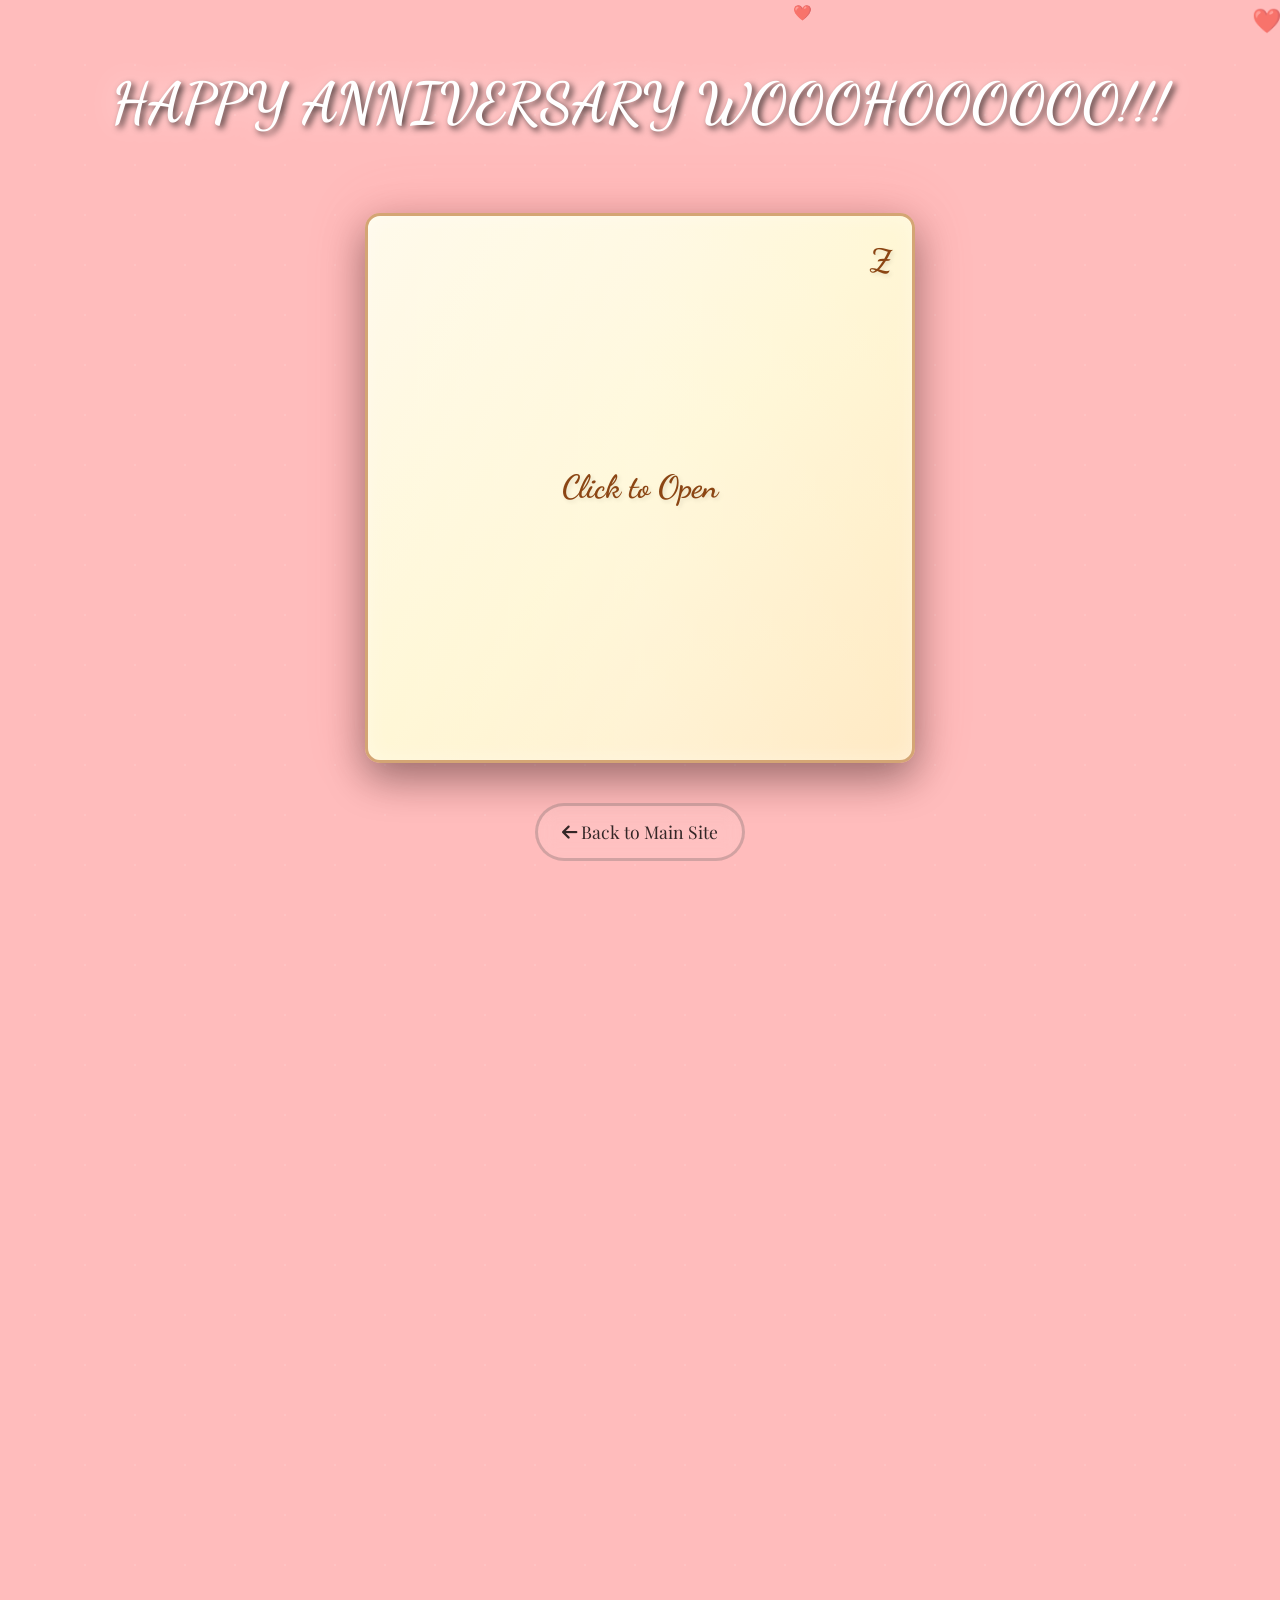
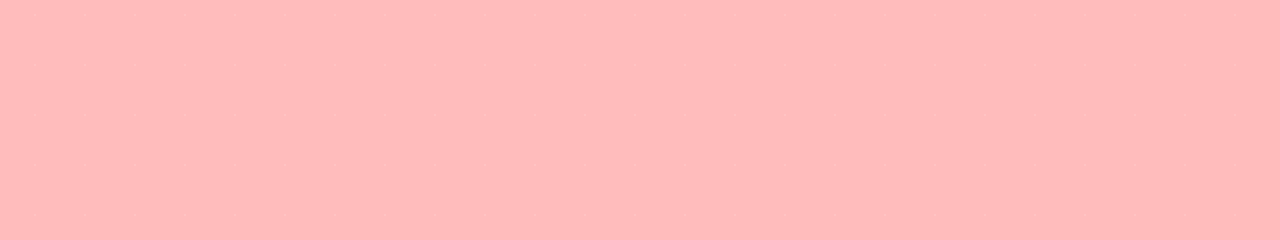
==== commit 99491d6b: "Add files via upload" ====
--- a/anniversary.html
+++ b/anniversary.html
@@ -348,23 +348,14 @@
                         <p>Thinking about how we started, it feels surreal. Some parts were rocky—confusing, painful—but those led us to where we are right now. Special thanks to those two na palaging nawawala.
 
 <br><br>From being a dense as fuck, numb, snobby, nonchalant, now I'm damn hopelessly, embarrassingly in love with you.
-
 <br><br>One year. May mga parts man na naging mahirap, I'm still proud and glad that both of us held on. There were days na mabilis natapos, meron din matagal and lumipas sa pangungulila kasi pawala-wala ka, bab :(. Isang taon, but still, 'di mo pa rin ako nilalambing, hays. Palitan mo ng kiss 'yan ha.
-
 <br><br>On a serious note, I'm glad we both took the chance to be together. It is true na may panahong napagod din akong mag-process, pero that wasn't because of you, that was because of the situation we were in, dahil 'yon sa takot pa rin ako na I might overwhelm you rin. I was scared na you'll slip away if sobrang pushy and makulit ako, or sa parts din na kung hindi ako nag-push. Gets mo ba? Medyo naguguluhan din ako sa sinasabi ko pero bahala ka na HAHAHHAHAHAH. I'm saying na either way, it was scary, there was fear but also hope na you'll still keep me. And hell yeah, you did. I hope we keep choosing to fix things together instead of bottling things up. You may be a pain in the ass sometimes, and me naman an asshole most of the time din, still I wouldn't have it any other way.
-
 <br><br>The year flew a little too fast, don't you think? Though the beginning of knowing you fr came a little late, (I didn't know you much until your birthday) at least now I'm learning how to love you better. And I'm taking my time.
-
 <br><br>Pawala-wala ka man minsan, that's okay. I'll always wait for you. Huwag lang straight 1 month kasi kawawa naman ako. May mga bagay na hindi ko malalaman dahil sa distance, pero know that I always pray for you to always be okay, healthy, and safe. I will always choose to understand. Plus, you always come back anyway, and that's enough for me.
-
 <br><br>Marami pa akong gustong sabihin pero I think stop ko na rito.
-
 <br><br>We've grown so much over the past year, and I hope we keep getting better. Together and individually.
-
 <br><br>Thank you for letting me in, for letting me love you.
-
 <br><br>It has been a long ride, and I'm hoping this would be an endless road for us.
-
 <br><br>Happy first anniversary, my Ria.</p>
                         <p class="signature">Stupidly yours, Cian</p>
                     </div>
--- a/styles.css
+++ b/styles.css
@@ -302,27 +302,7 @@
     margin: 1.5rem 0 0.5rem;
     overflow: hidden;
     position: relative;
-}
-
-.love-meter-text {
-    text-align: center;
-    font-size: 1.2rem;
-    font-weight: 600;
-    color: var(--primary-color);
-    margin-bottom: 0.5rem;
-    height: 1.5rem;
-}
-
-.love-fill {
-    height: 100%;
-    width: 0;
-    background: linear-gradient(90deg, #ff6b6b, #ff8e8e);
-    transition: width 1s ease-in-out;
-}
-
-.love-fill.animate {
-    animation: pulse 1s ease-in-out;
-}
+}   
 
 @keyframes pulse {
     0% { transform: scaleX(1); }
